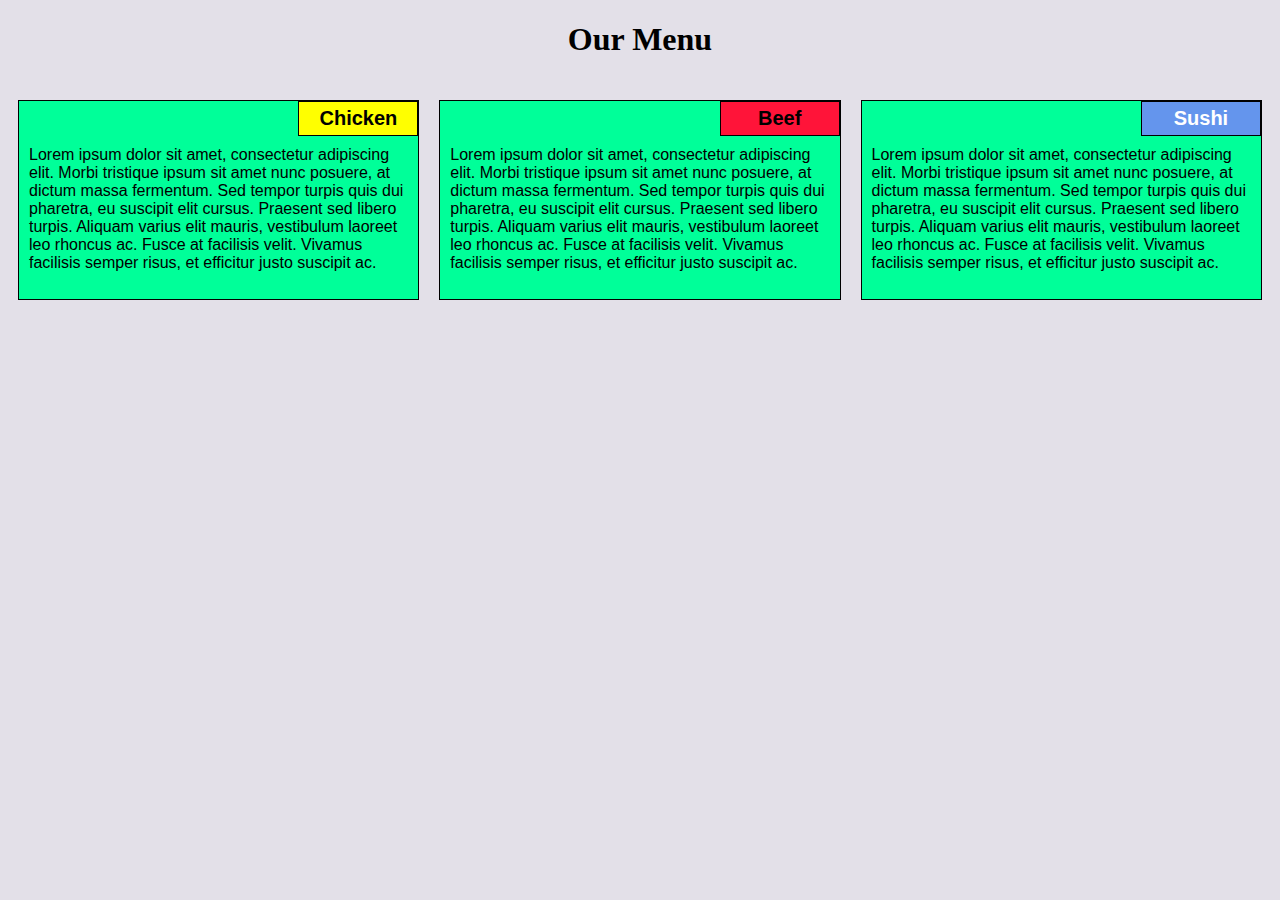
==== module-2-solution/index.html @ 7c6a10b3 "Add files via upload" ====
<!DOCTYPE html>
<html>
<head>
	<meta charset="utf-8">

	<meta name="viewport" content="width=device-width, initial-scale=1">

	<link rel="stylesheet" type="text/css" href="css/styles.css">
	<title>Module 2 Solution</title>
</head>
<body>
	<h1>Our Menu</h1>
	<div class="row">
	<div class="container col-lg-4 col-md-6 col-sm-12">
		<section>
		<div id="chicken">
			Chicken
		</div>
		<p>
			Lorem ipsum dolor sit amet, consectetur adipiscing elit. Morbi tristique ipsum sit amet nunc posuere, at dictum massa fermentum. Sed tempor turpis quis dui pharetra, eu suscipit elit cursus. Praesent sed libero turpis. Aliquam varius elit mauris, vestibulum laoreet leo rhoncus ac. Fusce at facilisis velit. Vivamus facilisis semper risus, et efficitur justo suscipit ac. 
		</p>
		</section>
	</div>
	<div class="container col-lg-4 col-md-6 col-sm-12">
		<section>
		<div id="beef">
			Beef
		</div>
		<p>
			Lorem ipsum dolor sit amet, consectetur adipiscing elit. Morbi tristique ipsum sit amet nunc posuere, at dictum massa fermentum. Sed tempor turpis quis dui pharetra, eu suscipit elit cursus. Praesent sed libero turpis. Aliquam varius elit mauris, vestibulum laoreet leo rhoncus ac. Fusce at facilisis velit. Vivamus facilisis semper risus, et efficitur justo suscipit ac. 
		</p>
		</section>
	</div>
	<div class="container col-lg-4 col-md-12 col-sm-12">
		<section>
		<div id="sushi">
			Sushi
		</div>
		<p>
			Lorem ipsum dolor sit amet, consectetur adipiscing elit. Morbi tristique ipsum sit amet nunc posuere, at dictum massa fermentum. Sed tempor turpis quis dui pharetra, eu suscipit elit cursus. Praesent sed libero turpis. Aliquam varius elit mauris, vestibulum laoreet leo rhoncus ac. Fusce at facilisis velit. Vivamus facilisis semper risus, et efficitur justo suscipit ac. 
		</p>
		</section>
	</div>
	</div>
</body>
</html>
---- module-2-solution/css/styles.css ----
/* Base Styles */

* {
	box-sizing: border-box;
}

h1 {
	font-family: cursive;
	color: #000000;
	text-align: center;
}

body {
	background-color: #e3e0e8;

}

p {
	padding: 10px;
	margin: 0;
}

.container {
	border: none;
	margin-left: auto;
	margin-right: auto;
	margin-top: 10px;
	margin-bottom: 10px;
	padding: 10px;
}

section {
	border:	1px solid black;
	background-color: #00FF99;
	width: 100%;
	height: 200px;
	font-family: Helvetica;
	color: black;
	position: relative;
	overflow: auto;
}

#chicken {
	border: 1px solid black;
	text-align: center;
	width: 30%;
	margin-left: 70%;
	font-family:sans-serif;
	font-weight: bold;
	font-size: 125%;
	margin-bottom: 0;
	margin-top: 0;
	padding: 5px;
	background-color: #FFFF00;
}

#beef {
	border: 1px solid black;
	text-align: center;
	width: 30%;
	margin-left: 70%;
	font-family: sans-serif;
	font-weight: bold;
	font-size: 125%;
	margin-bottom: 0;
	margin-top: 0;
	padding: 5px;
	background-color: #FF1439;
}

#sushi {
	border: 1px solid black;
	text-align: center;
	width: 30%;
	margin-left: 70%;
	font-family: sans-serif;
	font-weight: bold;
	font-size: 125%;
	margin-bottom: 0;
	margin-top: 0;
	background-color: #6495ED;
	color: white;
	padding: 5px;
}

.row {
	width: 100%;
}

/* Desktop view */

@media (min-width: 992px) {
  .col-lg-1, .col-lg-2, .col-lg-3, .col-lg-4, .col-lg-5, .col-lg-6, .col-lg-7, .col-lg-8, .col-lg-9, .col-lg-10, .col-lg-11, .col-lg-12 {
    float: left;
  }

  .col-lg-1 {
    width: 8.33%;
  }
  .col-lg-2 {
    width: 16.66%;
  }
  .col-lg-3 {
    width: 25%;
  }
  .col-lg-4 {
    width: 33.33%;
  }
  .col-lg-5 {
    width: 41.66%;
  }
  .col-lg-6 {
    width: 50%;
  }
  .col-lg-7 {
    width: 58.33%;
  }
  .col-lg-8 {
    width: 66.66%;
  }
  .col-lg-9 {
    width: 74.99%;
  }
  .col-lg-10 {
    width: 83.33%;
  }
  .col-lg-11 {
    width: 91.66%;
  }
  .col-lg-12 {
    width: 100%;
  }

}

/* Tablet view */

@media (min-width: 768px) and (max-width: 991px) {
  .col-md-1, .col-md-2, .col-md-3, .col-md-4, .col-md-5, .col-md-6, .col-md-7, .col-md-8, .col-md-9, .col-md-10, .col-md-11, .col-md-12 {
    float: left;
  }

  .col-md-1 {
    width: 8.33%;
  }
  .col-md-2 {
    width: 16.66%;
  }
  .col-md-3 {
    width: 25%;
  }
  .col-md-4 {
    width: 33.33%;
  }
  .col-md-5 {
    width: 41.66%;
  }
  .col-md-6 {
    width: 50%;
  }
  .col-md-7 {
    width: 58.33%;
  }
  .col-md-8 {
    width: 66.66%;
  }
  .col-md-9 {
    width: 74.99%;
  }
  .col-md-10 {
    width: 83.33%;
  }
  .col-md-11 {
    width: 91.66%;
  }
  .col-md-12 {
    width: 100%;
  }
}

/* Mobile view */

@media (max-width: 768px) {
  .col-sm-1, .col-sm-2, .col-sm-3, .col-sm-4, .col-sm-5, .col-sm-6, .col-sm-7, .col-sm-8, .col-sm-9, .col-sm-10, .col-sm-11, .col-sm-12 {
 	float: left;
  }

  .col-sm-1 {
    width: 8.33%;
  }
  .col-sm-2 {
    width: 16.66%;
  }
  .col-sm-3 {
    width: 25%;
  }
  .col-sm-4 {
    width: 33.33%;
  }
  .col-sm-5 {
    width: 41.66%;
  }
  .col-sm-6 {
    width: 50%;
  }
  .col-sm-7 {
    width: 58.33%;
  }
  .col-sm-8 {
    width: 66.66%;
  }
  .col-sm-9 {
    width: 74.99%;
  }
  .col-sm-10 {
    width: 83.33%;
  }
  .col-sm-11 {
    width: 91.66%;
  }
  .col-sm-12 {
    width: 100%;
  }
}
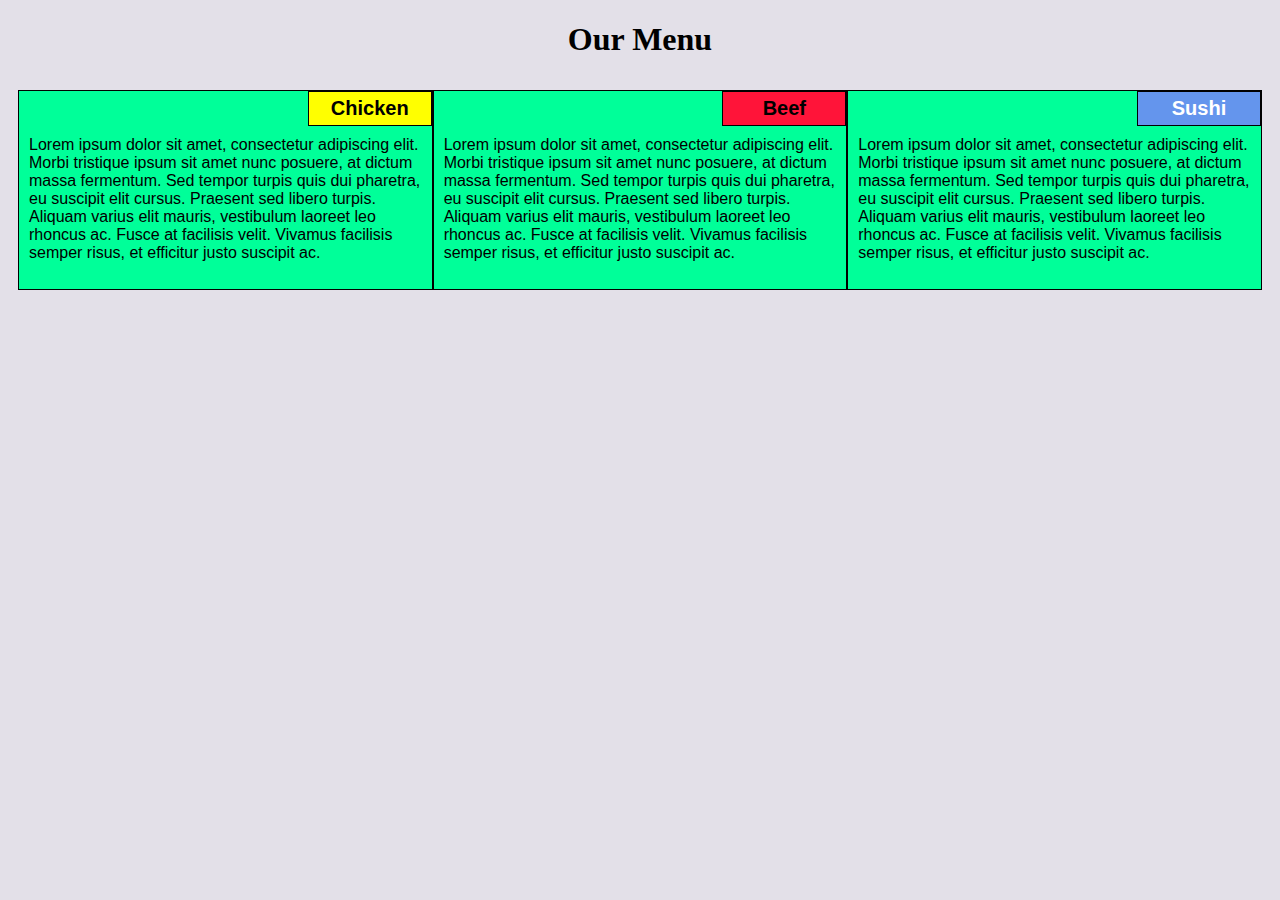
==== commit b5ffec19: "Update index.html" ====
--- a/module-2-solution/index.html
+++ b/module-2-solution/index.html
@@ -10,8 +10,9 @@
 </head>
 <body>
 	<h1>Our Menu</h1>
-	<div class="row">
-	<div class="container col-lg-4 col-md-6 col-sm-12">
+	<div class="container">
+        <div class="row">
+	<div class="col-lg-4 col-md-6 col-sm-12">
 		<section>
 		<div id="chicken">
 			Chicken
@@ -21,7 +22,7 @@
 		</p>
 		</section>
 	</div>
-	<div class="container col-lg-4 col-md-6 col-sm-12">
+	<div class="col-lg-4 col-md-6 col-sm-12">
 		<section>
 		<div id="beef">
 			Beef
@@ -31,7 +32,7 @@
 		</p>
 		</section>
 	</div>
-	<div class="container col-lg-4 col-md-12 col-sm-12">
+	<div class="col-lg-4 col-md-12 col-sm-12">
 		<section>
 		<div id="sushi">
 			Sushi
@@ -42,5 +43,6 @@
 		</section>
 	</div>
 	</div>
+</div>
 </body>
-</html>+</html>
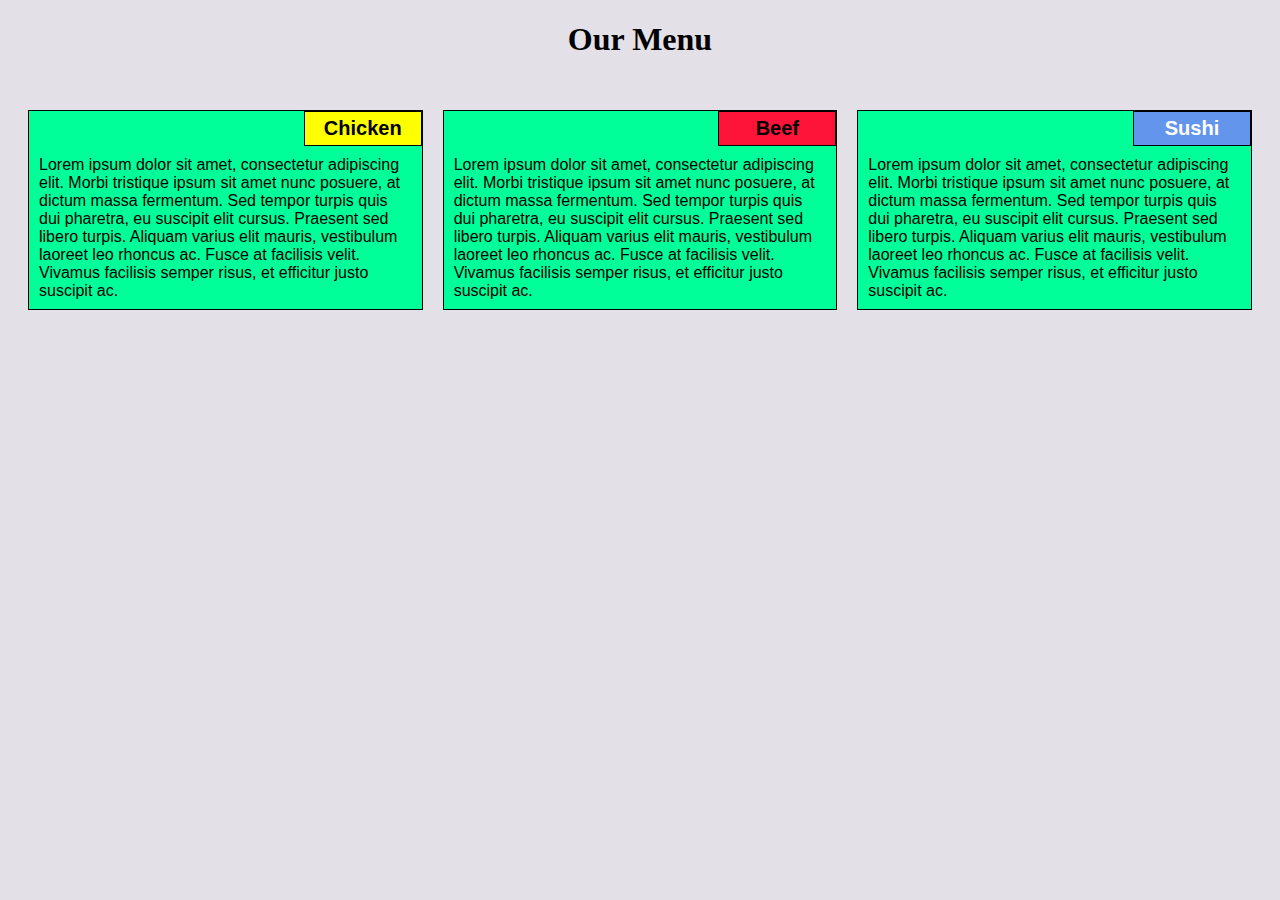
==== commit c1749ece: "Update index.html" ====
--- a/module-2-solution/index.html
+++ b/module-2-solution/index.html
@@ -12,7 +12,7 @@
 	<h1>Our Menu</h1>
 	<div class="container">
         <div class="row">
-	<div class="col-lg-4 col-md-6 col-sm-12">
+	<div class="container col-lg-4 col-md-6 col-sm-12">
 		<section>
 		<div id="chicken">
 			Chicken
@@ -22,7 +22,7 @@
 		</p>
 		</section>
 	</div>
-	<div class="col-lg-4 col-md-6 col-sm-12">
+	<div class="container col-lg-4 col-md-6 col-sm-12">
 		<section>
 		<div id="beef">
 			Beef
@@ -32,7 +32,7 @@
 		</p>
 		</section>
 	</div>
-	<div class="col-lg-4 col-md-12 col-sm-12">
+	<div class="container col-lg-4 col-md-12 col-sm-12">
 		<section>
 		<div id="sushi">
 			Sushi
--- a/module-2-solution/css/styles.css
+++ b/module-2-solution/css/styles.css
@@ -87,6 +87,8 @@
 	width: 100%;
 }
 
+
+
 /* Desktop view */
 
 @media (min-width: 992px) {
@@ -221,4 +223,4 @@
   .col-sm-12 {
     width: 100%;
   }
-}+}
